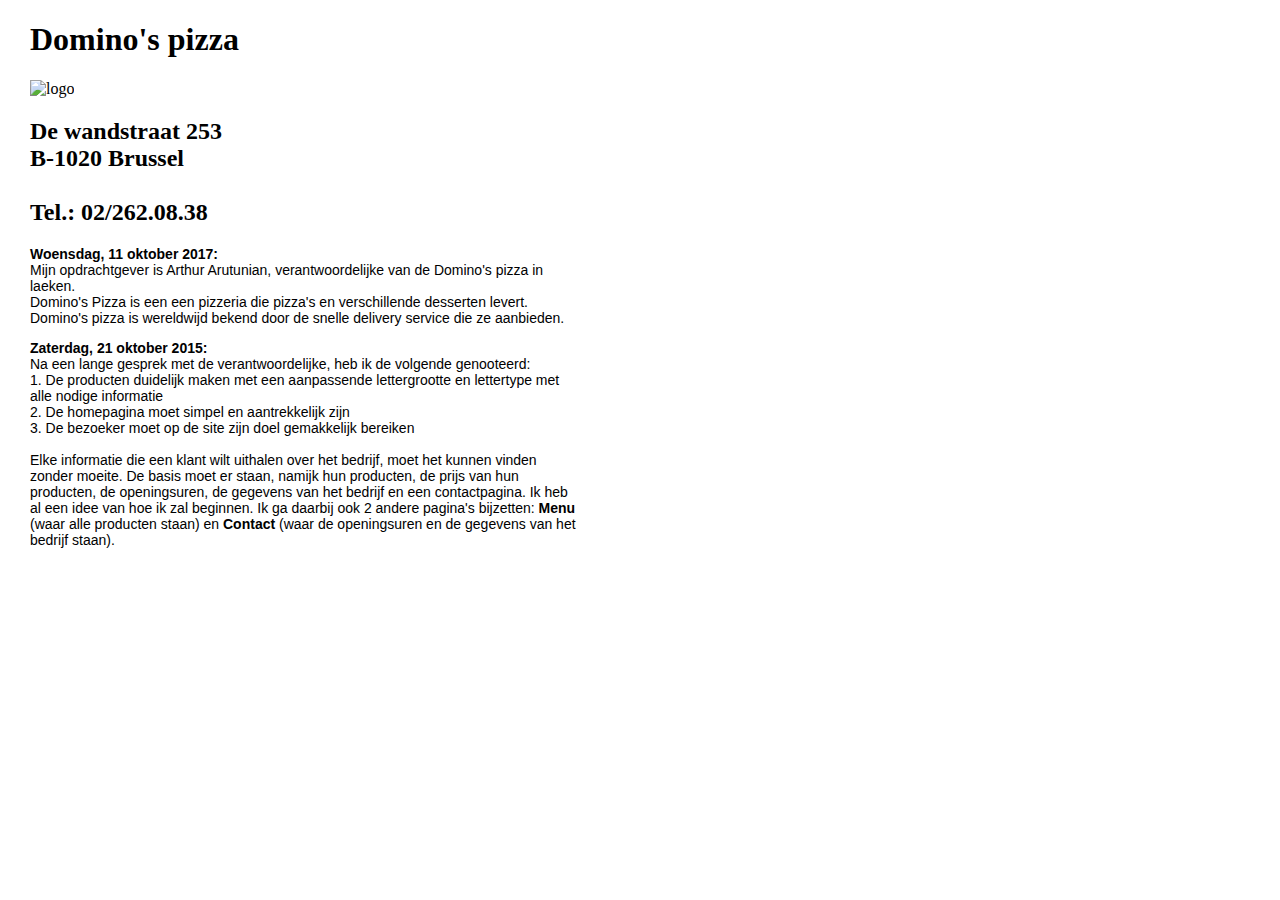
==== Klant/Logboek.html @ d718cf42 "Rename Logboek.html to Klant/Logboek.html" ====
<!DOCTYPE html>
<html>

<head>
    <meta charset="utf-8">
    <meta http-equiv="X-UA-Compatible" content="IE=edge">
    <title>Logboek</title>
    <meta name="Logboek" content="Logboek">
    <link rel="stylesheet" href="stijllb.css">
</head>

<body>

    <h1>Domino's pizza</h1>

    <img src="Image/Domino.jpg" alt="logo" height="150" width="200">

    <h2>
        De wandstraat 253<br> B-1020 Brussel

        <br> <br> Tel.: 02/262.08.38
    </h2>

    
    <p> <strong>Woensdag, 11 oktober 2017:</strong> <br>Mijn opdrachtgever is Arthur Arutunian, verantwoordelijke van de Domino's pizza in laeken. 
    <br>Domino's Pizza is een een pizzeria die pizza's en verschillende desserten levert. Domino's pizza is wereldwijd bekend door de snelle delivery service die ze aanbieden.
    </p>

    

    <p> <strong>Zaterdag, 21 oktober 2015:</strong> <br> Na een lange gesprek met de verantwoordelijke, heb ik de volgende genooteerd:
        <br> 1. De producten duidelijk maken met een aanpassende lettergrootte en lettertype met alle nodige informatie
        <br> 2. De homepagina moet simpel en aantrekkelijk zijn
        <br> 3. De bezoeker moet op de site zijn doel gemakkelijk bereiken

        <br><br>Elke informatie die een klant wilt uithalen over het bedrijf, moet het kunnen vinden zonder moeite. De basis moet er staan, namijk hun producten, de prijs van hun producten, de openingsuren, de gegevens van het bedrijf en een contactpagina. Ik heb al een idee van hoe ik zal beginnen. Ik ga daarbij ook 2 andere pagina's bijzetten: <strong>Menu</strong> (waar alle producten staan) en <strong>Contact</strong> (waar de openingsuren en de gegevens van het bedrijf staan).

        <br><br>




</body>

</html>
---- Klant/stijllb.css ----
body {background-image: url(Image/Domino2.png);
      background-size :cover;
      background-attachment: fixed;
      
      margin-left: 30px;
      margin-right: 700px;}



p    {font-family: sans-serif;
      font-style: normal;
      font-size: 14px;}
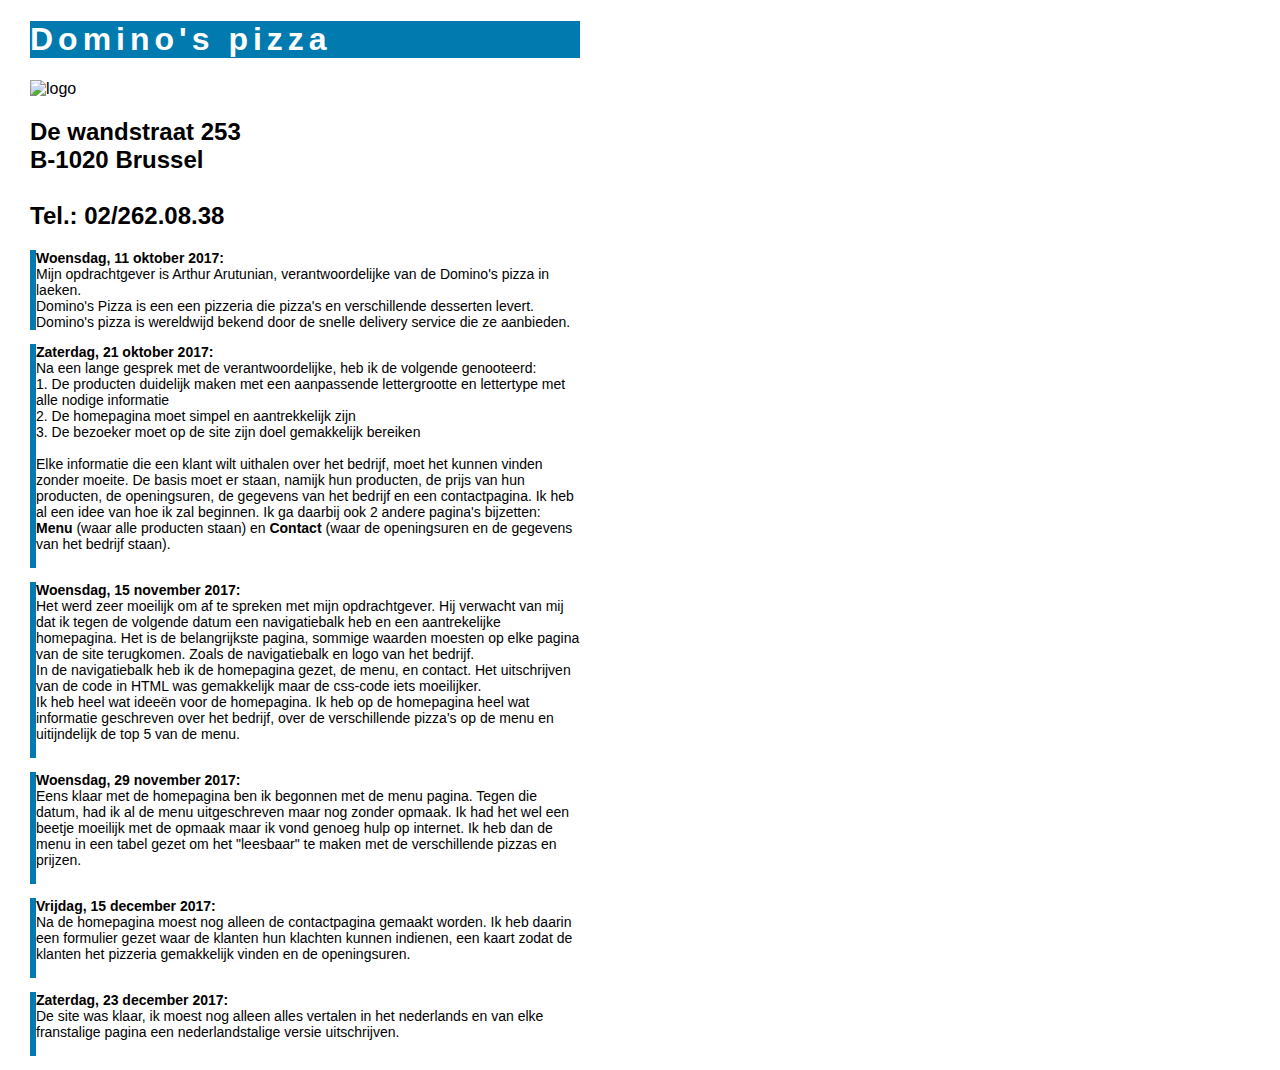
==== commit 581b65ce: "Add files via upload" ====
--- a/Klant/Logboek.html
+++ b/Klant/Logboek.html
@@ -6,40 +6,55 @@
     <meta http-equiv="X-UA-Compatible" content="IE=edge">
     <title>Logboek</title>
     <meta name="Logboek" content="Logboek">
-    <link rel="stylesheet" href="stijllb.css">
-</head>
+    <link rel="stylesheet" href="stijllb.css"> </head>
 
 <body>
+    <h1>Domino's pizza</h1> <img src="Img/Domino.jpg" alt="logo" height="150" width="200">
+    <h2>
 
-    <h1>Domino's pizza</h1>
-
-    <img src="Image/Domino.jpg" alt="logo" height="150" width="200">
-
-    <h2>
         De wandstraat 253<br> B-1020 Brussel
 
+
+
         <br> <br> Tel.: 02/262.08.38
+
     </h2>
-
-    
-    <p> <strong>Woensdag, 11 oktober 2017:</strong> <br>Mijn opdrachtgever is Arthur Arutunian, verantwoordelijke van de Domino's pizza in laeken. 
-    <br>Domino's Pizza is een een pizzeria die pizza's en verschillende desserten levert. Domino's pizza is wereldwijd bekend door de snelle delivery service die ze aanbieden.
-    </p>
-
-    
-
-    <p> <strong>Zaterdag, 21 oktober 2015:</strong> <br> Na een lange gesprek met de verantwoordelijke, heb ik de volgende genooteerd:
+    <p> <strong>Woensdag, 11 oktober 2017:</strong>
+        <br>Mijn opdrachtgever is Arthur Arutunian, verantwoordelijke van de Domino's pizza in laeken.
+        <br>Domino's Pizza is een een pizzeria die pizza's en verschillende desserten levert. Domino's pizza is wereldwijd bekend door de snelle delivery service die ze aanbieden. </p>
+    <p> <strong>Zaterdag, 21 oktober 2017:</strong>
+        <br> Na een lange gesprek met de verantwoordelijke, heb ik de volgende genooteerd:
         <br> 1. De producten duidelijk maken met een aanpassende lettergrootte en lettertype met alle nodige informatie
         <br> 2. De homepagina moet simpel en aantrekkelijk zijn
         <br> 3. De bezoeker moet op de site zijn doel gemakkelijk bereiken
-
-        <br><br>Elke informatie die een klant wilt uithalen over het bedrijf, moet het kunnen vinden zonder moeite. De basis moet er staan, namijk hun producten, de prijs van hun producten, de openingsuren, de gegevens van het bedrijf en een contactpagina. Ik heb al een idee van hoe ik zal beginnen. Ik ga daarbij ook 2 andere pagina's bijzetten: <strong>Menu</strong> (waar alle producten staan) en <strong>Contact</strong> (waar de openingsuren en de gegevens van het bedrijf staan).
-
-        <br><br>
-
-
-
-
+        <br>
+        <br>Elke informatie die een klant wilt uithalen over het bedrijf, moet het kunnen vinden zonder moeite. De basis moet er staan, namijk hun producten, de prijs van hun producten, de openingsuren, de gegevens van het bedrijf en een contactpagina. Ik heb al een idee van hoe ik zal beginnen. Ik ga daarbij ook 2 andere pagina's bijzetten: <strong>Menu</strong> (waar alle producten staan) en <strong>Contact</strong> (waar de openingsuren en de gegevens van het bedrijf staan).
+        <br>
+        <br> </p>
+    <p> <strong>Woensdag, 15 november 2017:</strong>
+        <br>Het werd zeer moeilijk om af te spreken met mijn opdrachtgever. Hij verwacht van mij dat ik tegen de volgende datum een navigatiebalk heb en een aantrekelijke homepagina. Het is de belangrijkste pagina, sommige waarden moesten op elke pagina van de site terugkomen. Zoals de navigatiebalk en logo van het bedrijf.
+        <br> In de navigatiebalk heb ik de homepagina gezet, de menu, en contact. Het uitschrijven van de code in HTML was gemakkelijk maar de css-code iets moeilijker.
+        <br>Ik heb heel wat ideeën voor de homepagina. Ik heb op de homepagina heel wat informatie geschreven over het bedrijf, over de verschillende pizza's op de menu en uitijndelijk de top 5 van de menu.
+        <br>
+        <br>
+    </p>
+    <p> <strong>Woensdag, 29 november 2017:</strong>
+        <br>Eens klaar met de homepagina ben ik begonnen met de menu pagina. Tegen die datum, had ik al de menu uitgeschreven maar nog zonder opmaak. Ik had het wel een beetje moeilijk met de opmaak maar ik vond genoeg hulp op internet. Ik heb dan de menu in een tabel gezet om het "leesbaar" te maken met de verschillende pizzas en prijzen.
+        <br>
+        <br>
+    </p>
+    <p> <strong>Vrijdag, 15 december 2017:</strong>
+        <br>Na de homepagina moest nog alleen de contactpagina gemaakt worden. Ik heb daarin een formulier gezet waar de klanten hun klachten kunnen indienen, een kaart zodat de klanten het pizzeria gemakkelijk vinden en de openingsuren.
+        <br>
+        <br>
+    </p>
+    
+     <p> <strong>Zaterdag, 23 december 2017:</strong>
+        <br>De site was klaar, ik moest nog alleen alles vertalen in het nederlands en van elke franstalige pagina een nederlandstalige versie uitschrijven.
+        <br>
+        <br>
+    </p>
+    
 </body>
 
-</html>
+</html>--- a/Klant/stijllb.css
+++ b/Klant/stijllb.css
@@ -1,12 +1,44 @@
-body {background-image: url(Image/Domino2.png);
-      background-size :cover;
-      background-attachment: fixed;
-      
-      margin-left: 30px;
-      margin-right: 700px;}
+body {
+    font-family: sans-serif;
+
+    background-image: url(Image/Domino2.jpg);
+
+    background-size: 700px 1000px;
+
+    background-attachment: fixed;
+
+    background-position: right center;
+
+    background-repeat: no-repeat;
+
+    margin-left: 30px;
+
+    margin-right: 700px;
+
+}
 
 
 
-p    {font-family: sans-serif;
-      font-style: normal;
-      font-size: 14px;}
+h1 {
+
+    letter-spacing: 5px;
+
+    background-color: #007aaf;
+
+    color: white;
+
+}
+
+
+
+p {
+    font-family: sans-serif;
+
+    border-left: 6px solid #007aaf;
+
+    background-color: white;
+
+    font-style: normal;
+
+    font-size: 14px;
+}
